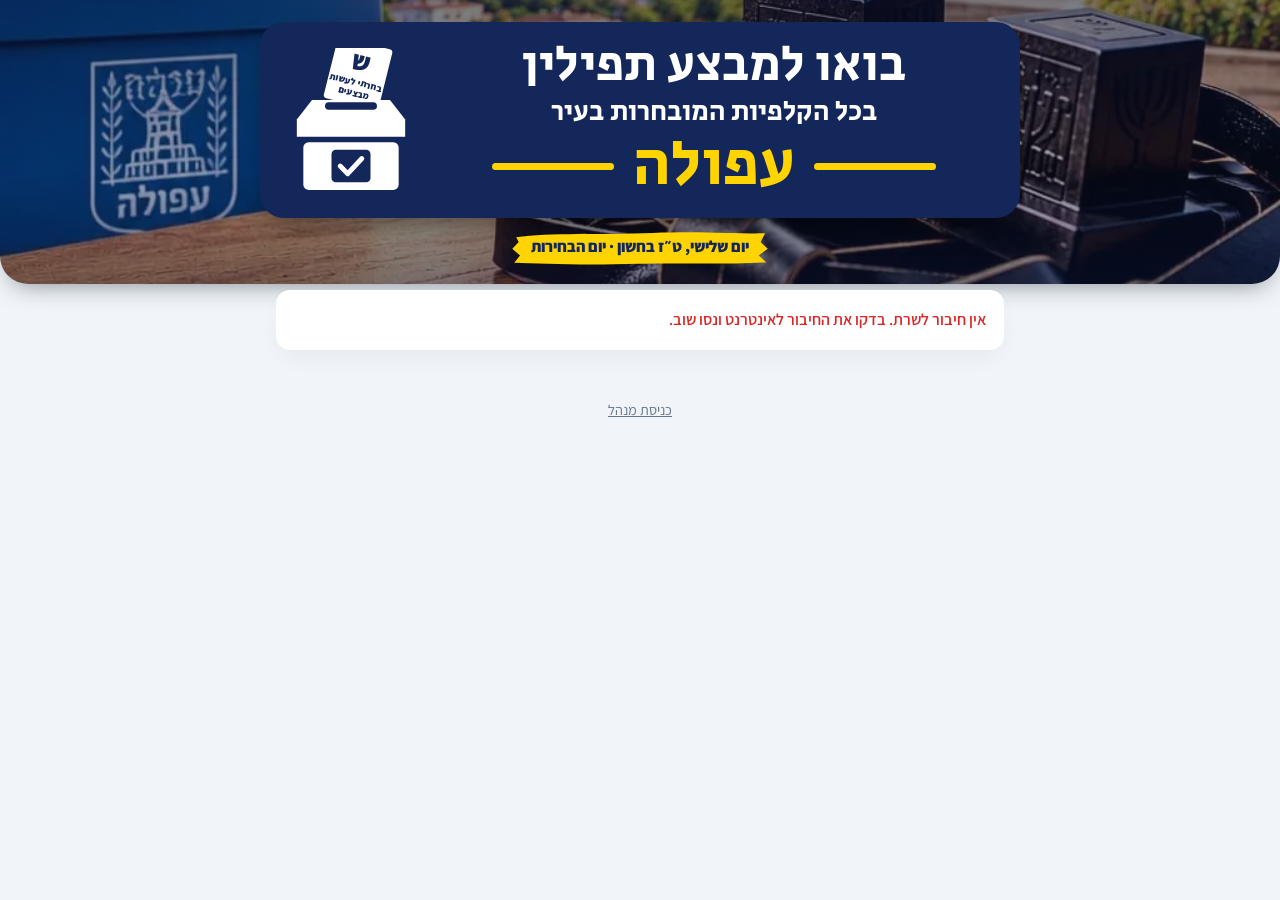
==== tefillin-elections/public/index.html @ a473223a "Remove the Moshiach flag from the station cards Co-Authored-By: Claude Opus 5.5 <noreply@anthropic.c" ====
<!DOCTYPE html>
<html lang="he" dir="rtl">
<head>
  <meta charset="UTF-8">
  <meta name="viewport" content="width=device-width, initial-scale=1.0">
  <title>מבצע תפילין בקלפיות</title>
  <meta name="description" content="שיבוץ אנ״ש למבצע תפילין בקלפיות ביום הבחירות">
  <link rel="preconnect" href="https://fonts.googleapis.com">
  <link rel="preconnect" href="https://fonts.gstatic.com" crossorigin>
  <link href="https://fonts.googleapis.com/css2?family=Assistant:wght@400;600;700;800&family=Secular+One&display=swap" rel="stylesheet">
  <link rel="stylesheet" href="style.css?v=2026.10.25-143032">
</head>
<body>
  <div id="ticker" class="ticker hidden" role="marquee" aria-label="משפטי השראה"><div class="ticker-track" id="ticker-track"></div></div>
  <header class="hero">
    <!-- Title box in the style of the campaign poster -->
    <div class="hero-card">
      <div class="hero-text">
        <a href="#/" class="hero-title">בואו למבצע תפילין</a>
        <div class="hero-sub">בכל הקלפיות המובחרות בעיר</div>
        <div class="hero-city"><i></i>עפולה<i></i></div>
      </div>
      <!-- Poster-style ballot box; the slip (ש, "בחרתי לעשות מבצעים") drops in and the box sways -->
      <div class="ballot" aria-hidden="true">
        <svg viewBox="0 0 120 132">
          <defs>
            <clipPath id="above-slot"><rect x="0" y="0" width="120" height="51"/></clipPath>
          </defs>
          <g clip-path="url(#above-slot)">
            <g transform="rotate(14 60 50)">
              <g class="slip">
                <rect x="34" y="-6" width="52" height="58" rx="3" fill="#fff"/>
                <text x="60" y="20" text-anchor="middle" font-family="Assistant, Arial, sans-serif" font-size="24" font-weight="800" fill="#14275a">ש</text>
                <text x="60" y="34" text-anchor="middle" font-family="Assistant, Arial, sans-serif" font-size="8.5" font-weight="800" fill="#14275a">בחרתי לעשות</text>
                <text x="60" y="44" text-anchor="middle" font-family="Assistant, Arial, sans-serif" font-size="8.5" font-weight="800" fill="#14275a">מבצעים</text>
              </g>
            </g>
          </g>
          <g class="box">
            <path d="M10 66 L24 48 H96 L110 66 V82 H10 Z" fill="#fff"/>
            <rect x="36" y="50" width="48" height="7" rx="3.5" fill="#14275a"/>
            <rect x="16" y="87" width="88" height="44" rx="5" fill="#fff"/>
            <rect x="42" y="94" width="36" height="30" rx="4" fill="#14275a"/>
            <path d="M50 109 l7 7 l13 -14" fill="none" stroke="#fff" stroke-width="4.5" stroke-linecap="round" stroke-linejoin="round"/>
          </g>
        </svg>
      </div>
    </div>
    <div class="hero-date" id="event-date"></div>
  </header>

  <main id="app" class="container">
    <div class="loader">טוען…</div>
  </main>

  <footer class="footer">
    <a href="#/admin" id="admin-link">כניסת מנהל</a>
  </footer>

  <div id="modal" class="modal hidden" role="dialog" aria-modal="true">
    <div class="modal-card" id="modal-card"></div>
  </div>
  <div id="toast" class="toast hidden" role="status"></div>

  <script src="config.js?v=2026.10.25-143032"></script>
  <script src="api.js?v=2026.10.25-143032"></script>
  <script src="app.js?v=2026.10.25-143032"></script>
</body>
</html>
---- tefillin-elections/public/style.css ----
:root {
  --navy: #0f172a;
  --navy-2: #1e3a8a;
  --gold: #ffd400;      /* campaign yellow, from the poster */
  --gold-dark: #f2b700;
  --poster-navy: #14275a;
  --bg: #f1f5f9;
  --card: #ffffff;
  --text: #1e293b;
  --muted: #64748b;
  --line: #e2e8f0;
  --free: #f0fdf4;
  --free-line: #86efac;
  --free-text: #15803d;
  --taken: #eff6ff;
  --taken-text: #1e3a8a;
  --danger: #dc2626;
  --radius: 14px;
}

* { box-sizing: border-box; }

body {
  margin: 0;
  font-family: 'Assistant', system-ui, sans-serif;
  background: var(--bg);
  color: var(--text);
  direction: rtl;
  text-align: right;
  line-height: 1.5;
}

a { color: var(--navy-2); }

.hidden { display: none !important; }
.muted { color: var(--muted); }
.small { font-size: .875rem; }

/* ===== Header ===== */
.hero {
  /* bottom band of the campaign poster (ballot box, tefillin, Afula) under a dark layer */
  background:
    linear-gradient(180deg, rgba(10, 20, 55, .55) 0%, rgba(10, 20, 55, .35) 60%, rgba(10, 20, 55, .55) 100%),
    url('img/hero.webp') center 55% / cover no-repeat,
    var(--poster-navy);
  color: #fff;
  padding: 22px 14px 18px;
  border-radius: 0 0 28px 28px;
  box-shadow: 0 10px 25px -10px rgba(15, 23, 42, .5);
  text-align: center;
}

/* Navy title box, as in the campaign poster */
.hero-card {
  max-width: 760px; margin: 0 auto;
  display: flex; align-items: center; gap: 18px;
  padding: 16px 26px;
  background: var(--poster-navy);
  border-radius: 24px;
  box-shadow: 0 12px 30px -10px rgba(0, 0, 0, .55);
}
.hero-text { flex: 1; min-width: 0; text-align: center; font-family: 'Secular One', 'Assistant', sans-serif; line-height: 1.1; }
.hero-title { display: block; color: #fff; text-decoration: none; font-size: clamp(1.7rem, 7.4vw, 3.1rem); }
.hero-sub { margin-top: 4px; font-size: clamp(1rem, 4.3vw, 1.75rem); }
.hero-city {
  display: flex; align-items: center; justify-content: center; gap: .3em;
  margin-top: 4px;
  color: var(--gold);
  font-size: clamp(2.1rem, 9.5vw, 4rem);
}
.hero-city i { flex: 0 1 1.9em; height: .11em; background: var(--gold); border-radius: 99px; }

.hero-date {
  display: inline-block;
  margin-top: 12px;
  padding: 5px 20px 7px;
  color: var(--poster-navy);
  font-weight: 800;
  background: url("data:image/svg+xml,%3Csvg xmlns='http://www.w3.org/2000/svg' viewBox='0 0 400 100' preserveAspectRatio='none'%3E%3Cpath fill='%23ffd400' d='M8 20 C60 6 140 14 220 8 C300 2 360 12 394 9 L387 33 L398 52 L384 71 L396 90 C320 97 240 90 160 95 C100 98 40 92 5 91 L14 71 L2 52 L12 33 Z'/%3E%3C/svg%3E") center / 100% 100% no-repeat;
}
.nowrap { white-space: nowrap; }

/* Ballot icon in the title box: the slip (ש) drops into the box, the box sways. */
.ballot { flex: 0 0 auto; width: 130px; }
.ballot svg { display: block; width: 100%; overflow: visible; }
.ballot .slip { animation: slip-drop 3.2s ease-in infinite; }
.ballot .box { transform-box: fill-box; transform-origin: center bottom; animation: box-bump 3.2s ease-out infinite; }
@keyframes slip-drop {
  0% { transform: translateY(-14px); opacity: 0; }
  12% { transform: translateY(0); opacity: 1; }
  40% { transform: translateY(0); }
  68% { transform: translateY(64px); }
  100% { transform: translateY(64px); }
}
/* after the slip goes in, the box sways right and left and settles */
@keyframes box-bump {
  0%, 68% { transform: rotate(0); }
  72% { transform: rotate(-7deg); }
  77% { transform: rotate(6deg); }
  82% { transform: rotate(-4deg); }
  87% { transform: rotate(2.5deg); }
  92% { transform: rotate(-1deg); }
  96%, 100% { transform: rotate(0); }
}
@media (prefers-reduced-motion: reduce) {
  .ballot .slip, .ballot .box { animation: none; }
}
@media (max-width: 560px) {
  .hero { padding: 14px 10px 14px; }
  .hero-card { gap: 10px; padding: 12px 14px; border-radius: 18px; }
  .ballot { width: 84px; }
  .hero-date { font-size: .85rem; padding: 4px 14px 6px; }
}

/* ===== Layout ===== */
.container { max-width: 760px; margin: 6px auto 0; padding: 0 16px 24px; }
.card {
  background: var(--card);
  border-radius: var(--radius);
  padding: 18px;
  margin-bottom: 16px;
  box-shadow: 0 10px 25px -5px rgba(0, 0, 0, .06);
}
.card.error { color: var(--danger); font-weight: 600; }
.loader { text-align: center; padding: 48px 0; color: var(--muted); font-weight: 600; }


/* ===== Search & filter ===== */
.toolbar {
  position: sticky; top: 0; z-index: 10;
  margin: 0 -16px 16px; padding: 10px 16px 8px;
  background: rgba(241, 245, 249, .94);
  backdrop-filter: blur(6px);
  box-shadow: 0 6px 12px -10px rgba(15, 23, 42, .4);
}
.toolbar-row { display: flex; gap: 8px; align-items: center; }
.jump {
  display: flex; gap: 6px;
  overflow-x: auto; scrollbar-width: none;
  margin: 8px -16px 0; padding: 0 16px 2px;
}
.jump::-webkit-scrollbar { display: none; }
.jump-btn {
  font: inherit; font-size: .9rem; font-weight: 600;
  flex-shrink: 0;
  padding: 5px 12px; border-radius: 999px;
  border: 1px solid var(--line); background: #fff; color: var(--navy);
  cursor: pointer;
}
.jump-btn:hover { border-color: var(--gold); }
/* Leave room for the sticky toolbar when jumping to a station. */
.station { scroll-margin-top: 130px; }
.station.flash { animation: flash 1.2s ease-out; }
@keyframes flash { from { box-shadow: 0 0 0 4px var(--gold); } to { box-shadow: 0 0 0 4px transparent; } }
.toolbar input[type=search] { flex: 1; min-width: 0; background: #fff; }
.chip {
  font: inherit; font-weight: 700;
  display: inline-flex; align-items: center; gap: 6px;
  padding: 9px 14px; border-radius: 999px;
  border: 2px solid var(--free-line); background: #fff; color: var(--free-text);
  cursor: pointer; white-space: nowrap;
}
.chip.active { background: var(--free-text); border-color: var(--free-text); color: #fff; }
.chip-count { background: rgba(21, 128, 61, .12); border-radius: 99px; padding: 0 8px; font-size: .85rem; }
.chip.active .chip-count { background: rgba(255, 255, 255, .25); }
.empty { text-align: center; }

/* ===== Mini progress ===== */
.mini-progress { display: flex; align-items: center; gap: 8px; margin-top: 8px; font-size: .8rem; color: var(--muted); white-space: nowrap; }
.mini-bar { flex: 1; height: 5px; background: var(--line); border-radius: 99px; overflow: hidden; }
.mini-bar span { display: block; height: 100%; background: linear-gradient(90deg, var(--gold-dark), var(--gold)); transition: width .4s; }

/* ===== Help bubble ===== */
.help-btn {
  flex-shrink: 0;
  width: 40px; height: 40px; border-radius: 50%;
  border: none; background: var(--navy-2); color: #fff;
  font: inherit; font-size: 1.2rem; font-weight: 800;
  cursor: pointer;
}
.help-bubble {
  position: relative;
  margin-top: 10px; padding: 12px 14px;
  background: #fff; border: 2px solid var(--gold); border-radius: 12px;
  box-shadow: 0 10px 25px -8px rgba(15, 23, 42, .35);
  font-size: .95rem;
}
/* little arrow pointing up at the "?" button (on the right in RTL) */
.help-bubble::before {
  content: ''; position: absolute; top: -9px; right: 13px;
  width: 14px; height: 14px; background: #fff;
  border-top: 2px solid var(--gold); border-left: 2px solid var(--gold);
  transform: rotate(45deg);
}
.help-bubble p { margin: 0 0 8px; }
.help-bubble .btn { padding: 6px 16px; }
.hint { font-size: .8rem; font-weight: 400; color: var(--muted); }

/* ===== Station ===== */
.station h2 { margin: 0; font-family: 'Secular One', 'Assistant', sans-serif; font-weight: 400; font-size: 1.3rem; color: var(--poster-navy); }
.station-head { display: flex; justify-content: space-between; align-items: center; gap: 8px; }
.station-tools, .cell-tools { display: flex; gap: 6px; flex-shrink: 0; }
.station-meta { display: flex; flex-wrap: wrap; gap: 4px 16px; margin-top: 4px; color: var(--muted); font-size: .95rem; }
.station-meta a { color: var(--muted); }

.slots { display: grid; gap: 8px; margin-top: 14px; }
.slot-row { display: grid; grid-template-columns: 78px 1fr; gap: 8px; align-items: stretch; }
.slot-time {
  display: flex; flex-direction: column; align-items: center; justify-content: center;
  background: var(--navy); color: #fff;
  border-radius: 10px; padding: 6px 4px; line-height: 1.2;
}
.slot-time b { font-size: 1.05rem; }
.slot-time span { font-size: .75rem; opacity: .75; }

/* ===== Cells ===== */
.cell-stack { display: grid; gap: 6px; min-width: 0; }
.add-seat {
  font: inherit; font-weight: 700; font-size: .9rem;
  justify-self: start;
  padding: 4px 12px; border-radius: 999px;
  border: 1.5px dashed var(--free-line); background: #fff; color: var(--free-text);
  cursor: pointer;
}
.add-seat:hover { background: var(--free); }
.cell {
  min-height: 48px;
  border-radius: 10px;
  padding: 10px 14px;
  font: inherit;
  display: flex; align-items: center; gap: 8px;
  text-align: right;
  width: 100%;
}
.cell-empty {
  background: var(--free);
  border: 2px dashed var(--free-line);
  color: var(--free-text);
  font-weight: 700;
  cursor: pointer;
  transition: background .15s, transform .1s;
}
.cell-empty:hover { background: #dcfce7; }
.cell-empty:active { transform: scale(.99); }
.cell-taken { background: var(--taken); color: var(--taken-text); font-weight: 700; border: 2px solid transparent; }
.cell-taken .check { color: var(--gold-dark); font-size: 1.1rem; }
.cell-taken.admin { justify-content: space-between; font-weight: 400; }
.cell-open { background: #fffbeb; border: 2px solid var(--gold); padding: 10px; }

.who { display: flex; flex-wrap: wrap; align-items: center; gap: 4px 12px; }
.who b { color: var(--navy); }
.who a { font-size: .95rem; direction: ltr; }
.tag { font-size: .8rem; background: #fee2e2; color: var(--danger); padding: 1px 8px; border-radius: 99px; }
.tag-manager { background: #fef3c7; color: #92400e; }
.send-login { margin-top: 8px; font-size: .9rem; padding: 7px 12px; }

.cell-form { display: grid; grid-template-columns: 1fr 1fr auto; gap: 8px; width: 100%; }
.cell-form-actions { display: flex; gap: 6px; }

input, textarea {
  font: inherit;
  width: 100%;
  padding: 10px 12px;
  border: 1.5px solid var(--line);
  border-radius: 10px;
  background: #fff;
  color: var(--text);
}
input:focus, textarea:focus { outline: none; border-color: var(--gold); box-shadow: 0 0 0 3px rgba(245, 158, 11, .2); }
input[type=tel] { direction: ltr; text-align: right; }

/* ===== Buttons ===== */
.btn {
  font: inherit; font-weight: 700;
  border: none; border-radius: 10px;
  padding: 10px 16px;
  cursor: pointer;
  white-space: nowrap;
}
.btn:disabled { opacity: .6; cursor: wait; }
.btn-gold { background: linear-gradient(135deg, var(--gold), var(--gold-dark)); color: var(--navy); }
.btn-navy { background: var(--navy-2); color: #fff; }
.btn-ghost { background: #f1f5f9; color: var(--text); }
.icon-btn {
  width: 36px; height: 36px;
  border: 1px solid var(--line); border-radius: 9px;
  background: #fff; cursor: pointer; font-size: 1rem;
}
.icon-btn:hover { background: #f8fafc; }
.icon-btn.danger { color: var(--danger); }

/* ===== Admin ===== */
.login { max-width: 360px; margin: 0 auto 16px; display: grid; gap: 12px; }
.login h2 { margin: 0; color: var(--navy); }
.admin-bar { display: flex; flex-wrap: wrap; justify-content: space-between; align-items: center; gap: 12px; }
.stats { display: flex; gap: 20px; }
.stats div { display: flex; flex-direction: column; }
.stats b { font-size: 1.4rem; color: var(--navy); }
.stats span { font-size: .85rem; color: var(--muted); }
.admin-actions { display: flex; flex-wrap: wrap; gap: 8px; }

/* ===== Modal ===== */
.modal {
  position: fixed; inset: 0;
  background: rgba(15, 23, 42, .55);
  display: flex; align-items: center; justify-content: center;
  padding: 16px; z-index: 20;
}
.modal-card { background: #fff; border-radius: var(--radius); padding: 20px; width: 100%; max-width: 440px; max-height: 90vh; overflow: auto; }
.station-form { display: grid; gap: 12px; }
.station-form h2 { margin: 0; color: var(--navy); }
.station-form label { display: grid; gap: 4px; font-weight: 600; }
fieldset { border: 1.5px solid var(--line); border-radius: 10px; display: grid; grid-template-columns: 1fr 1fr; gap: 8px; padding: 10px 12px; }
legend { font-weight: 700; padding: 0 6px; }
.check-label { display: flex !important; align-items: center; gap: 8px; font-weight: 400 !important; direction: ltr; justify-content: flex-end; }
.check-label input { width: auto; }
.modal-actions { display: flex; gap: 8px; }

/* ===== Toast & footer ===== */
.toast {
  position: fixed; bottom: 20px; left: 50%; transform: translateX(-50%);
  max-width: calc(100% - 32px);
  padding: 12px 20px; border-radius: 12px;
  color: #fff; font-weight: 700; z-index: 30;
  box-shadow: 0 10px 25px -5px rgba(0, 0, 0, .3);
}
.toast.success { background: #15803d; }
.toast.error { background: var(--danger); }

.footer { text-align: center; padding: 8px 16px 32px; }
.footer a { color: var(--muted); font-size: .9rem; }

@media (max-width: 560px) {
  .slot-row { grid-template-columns: 64px 1fr; gap: 6px; }
  .cell { padding: 10px; }
  .cell-form { grid-template-columns: 1fr; }
  .cell-form-actions .btn { flex: 1; }
  .stats { gap: 14px; }
}

/* ===== Station manager ===== */
.manager {
  display: flex; flex-wrap: wrap; align-items: center; justify-content: space-between; gap: 8px;
  margin-top: 10px; padding: 8px 12px;
  background: #f8fafc; border: 1px solid var(--line); border-radius: 10px;
  font-size: .95rem;
}
.manager b { color: var(--navy); }
.wa-btn {
  display: inline-flex; align-items: center; gap: 6px;
  padding: 7px 14px; border-radius: 999px;
  background: #25d366; color: #fff; font-weight: 700; text-decoration: none;
  white-space: nowrap;
}
.wa-btn:hover { background: #1ebe5b; }
.form-row { display: grid; grid-template-columns: 1fr 1fr; gap: 10px; }

/* ===== Running banner ===== */
.ticker {
  overflow: hidden;
  background: linear-gradient(90deg, var(--gold-dark), var(--gold));
  color: var(--navy);
  font-weight: 700;
  white-space: nowrap;
  padding: 8px 0;
}
.ticker-track {
  display: inline-flex;
  direction: rtl;
  animation: ticker-rtl 60s linear infinite;
}
.ticker:hover .ticker-track { animation-play-state: paused; }
.ticker-run { display: inline-flex; flex-shrink: 0; }
.ticker-run span { padding: 0 6px; }
.ticker-run i { font-style: normal; padding: 0 18px; opacity: .7; }
/* Hebrew reads right-to-left, so the text enters from the left and moves right. */
@keyframes ticker-rtl {
  from { transform: translateX(0); }
  to { transform: translateX(50%); }
}
@media (prefers-reduced-motion: reduce) {
  .ticker { white-space: normal; text-align: center; padding: 8px 16px; }
  .ticker-track { animation: none; display: block; }
  .ticker-run[aria-hidden] { display: none; }
  .ticker-run { display: inline; }
}
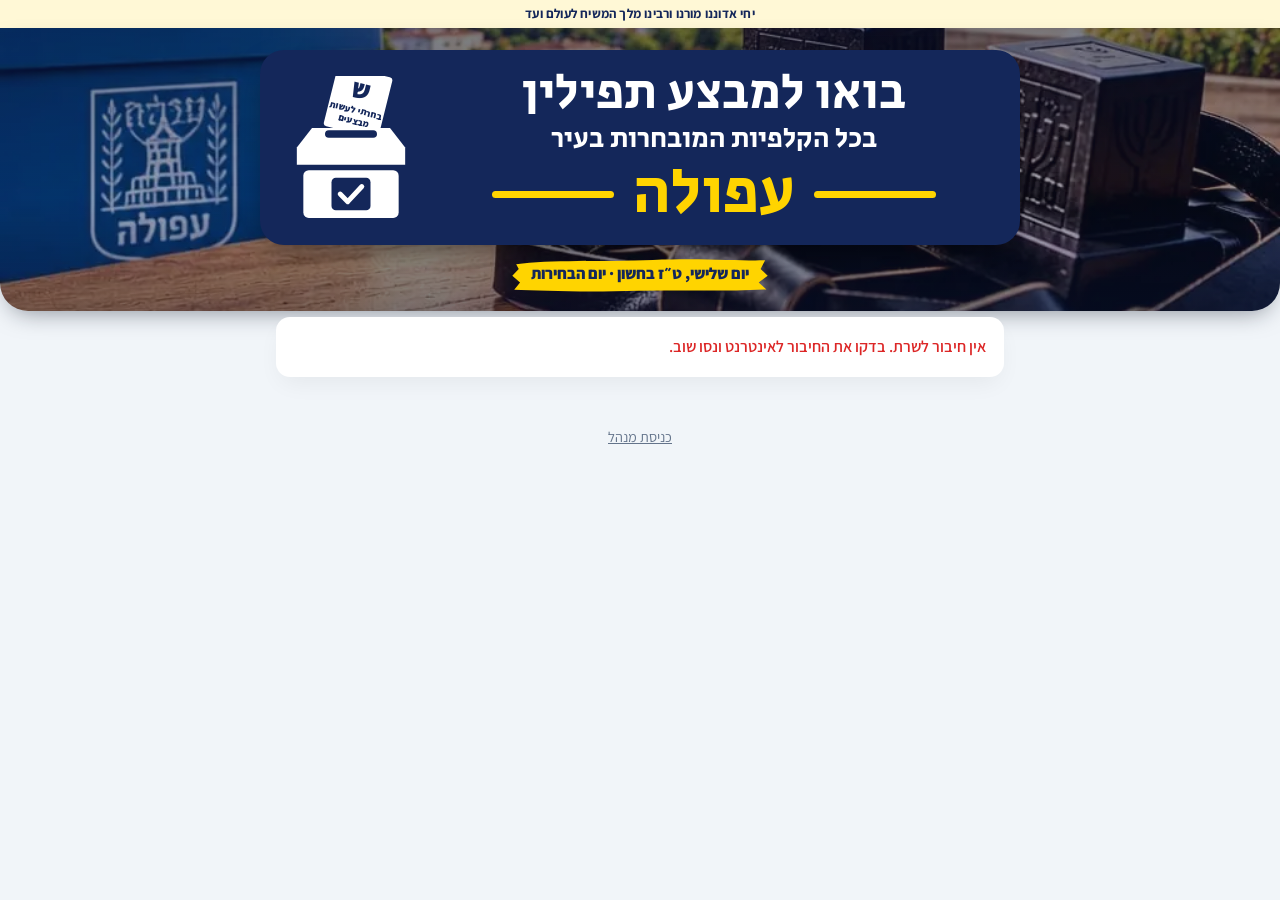
==== commit ae54702e: "Tefillin site: Yechi line at the top of the page Co-Authored-By: Claude Opus 5.5 <noreply@anthropic." ====
--- a/tefillin-elections/public/index.html
+++ b/tefillin-elections/public/index.html
@@ -8,9 +8,10 @@
   <link rel="preconnect" href="https://fonts.googleapis.com">
   <link rel="preconnect" href="https://fonts.gstatic.com" crossorigin>
   <link href="https://fonts.googleapis.com/css2?family=Assistant:wght@400;600;700;800&family=Secular+One&display=swap" rel="stylesheet">
-  <link rel="stylesheet" href="style.css?v=2026.10.25-143032">
+  <link rel="stylesheet" href="style.css?v=2026.11.01-082709">
 </head>
 <body>
+  <p class="yechi">יחי אדוננו מורנו ורבינו מלך המשיח לעולם ועד</p>
   <div id="ticker" class="ticker hidden" role="marquee" aria-label="משפטי השראה"><div class="ticker-track" id="ticker-track"></div></div>
   <header class="hero">
     <!-- Title box in the style of the campaign poster -->
@@ -62,8 +63,8 @@
   </div>
   <div id="toast" class="toast hidden" role="status"></div>
 
-  <script src="config.js?v=2026.10.25-143032"></script>
-  <script src="api.js?v=2026.10.25-143032"></script>
-  <script src="app.js?v=2026.10.25-143032"></script>
+  <script src="config.js?v=2026.11.01-082709"></script>
+  <script src="api.js?v=2026.11.01-082709"></script>
+  <script src="app.js?v=2026.11.01-082709"></script>
 </body>
 </html>
--- a/tefillin-elections/public/style.css
+++ b/tefillin-elections/public/style.css
@@ -148,6 +148,40 @@
   cursor: pointer;
 }
 .jump-btn:hover { border-color: var(--gold); }
+/* volunteer names open all of their assignments */
+.person-link {
+  font: inherit; font-weight: inherit; color: inherit;
+  background: none; border: none; padding: 0; cursor: pointer;
+  text-decoration: underline dotted; text-underline-offset: 3px;
+}
+/* time / station labels open a detail window */
+button.slot-time, button.slot-station { font: inherit; border: none; cursor: pointer; width: 100%; }
+button.slot-time:hover, button.slot-station:hover { background: var(--navy-2); }
+.slot-station::after { content: ' ⓘ'; opacity: .6; font-size: .8em; }
+.info h2 { margin: 0 0 4px; color: var(--poster-navy); font-family: 'Secular One', 'Assistant', sans-serif; font-weight: 400; }
+.info-list { margin: 12px 0; border-top: 1px solid var(--line); }
+.info-row { display: flex; justify-content: space-between; gap: 12px; padding: 8px 2px; border-bottom: 1px solid var(--line); }
+.info-key { font-weight: 700; color: var(--poster-navy); white-space: nowrap; }
+.free-text { color: var(--free-text); font-weight: 700; }
+
+/* "by station" / "by hour" switch */
+.view-toggle { display: inline-flex; margin-top: 8px; padding: 3px; background: #e2e8f0; border-radius: 999px; }
+.view-toggle button {
+  font: inherit; font-size: .9rem; font-weight: 700;
+  border: none; background: transparent; color: var(--muted);
+  padding: 5px 16px; border-radius: 999px; cursor: pointer;
+}
+.view-toggle button[aria-pressed="true"] { background: var(--poster-navy); color: #fff; }
+/* "by hour" view: station name in place of the time column */
+.slot-row.by-hour { grid-template-columns: 112px 1fr; }
+.slot-station {
+  display: flex; align-items: center; justify-content: center; text-align: center;
+  background: var(--poster-navy); color: #fff;
+  border-radius: 10px; padding: 6px; font-weight: 700; font-size: .85rem; line-height: 1.2;
+}
+.hour-card h2 { direction: rtl; }
+@media (max-width: 560px) { .slot-row.by-hour { grid-template-columns: 92px 1fr; } }
+
 /* Leave room for the sticky toolbar when jumping to a station. */
 .station { scroll-margin-top: 130px; }
 .station.flash { animation: flash 1.2s ease-out; }
@@ -249,7 +283,12 @@
 
 .who { display: flex; flex-wrap: wrap; align-items: center; gap: 4px 12px; }
 .who b { color: var(--navy); }
-.who a { font-size: .95rem; direction: ltr; }
+.who a { font-size: .95rem; direction: ltr; white-space: nowrap; }
+/* narrow screens: the admin's buttons go on their own row under the name */
+@media (max-width: 560px) {
+  .cell-taken.admin { flex-wrap: wrap; }
+  .cell-taken.admin .cell-tools { width: 100%; justify-content: flex-end; }
+}
 .tag { font-size: .8rem; background: #fee2e2; color: var(--danger); padding: 1px 8px; border-radius: 99px; }
 .tag-manager { background: #fef3c7; color: #92400e; }
 .send-login { margin-top: 8px; font-size: .9rem; padding: 7px 12px; }
@@ -257,7 +296,7 @@
 .cell-form { display: grid; grid-template-columns: 1fr 1fr auto; gap: 8px; width: 100%; }
 .cell-form-actions { display: flex; gap: 6px; }
 
-input, textarea {
+input, textarea, select {
   font: inherit;
   width: 100%;
   padding: 10px 12px;
@@ -384,3 +423,6 @@
   .ticker-run[aria-hidden] { display: none; }
   .ticker-run { display: inline; }
 }
+
+/* Yechi line at the top of every page and printout */
+.yechi { margin: 0; padding: 4px 12px; text-align: center; font-size: 13px; font-weight: 700; letter-spacing: .2px; color: #14275a; background: #fff8d6; }
